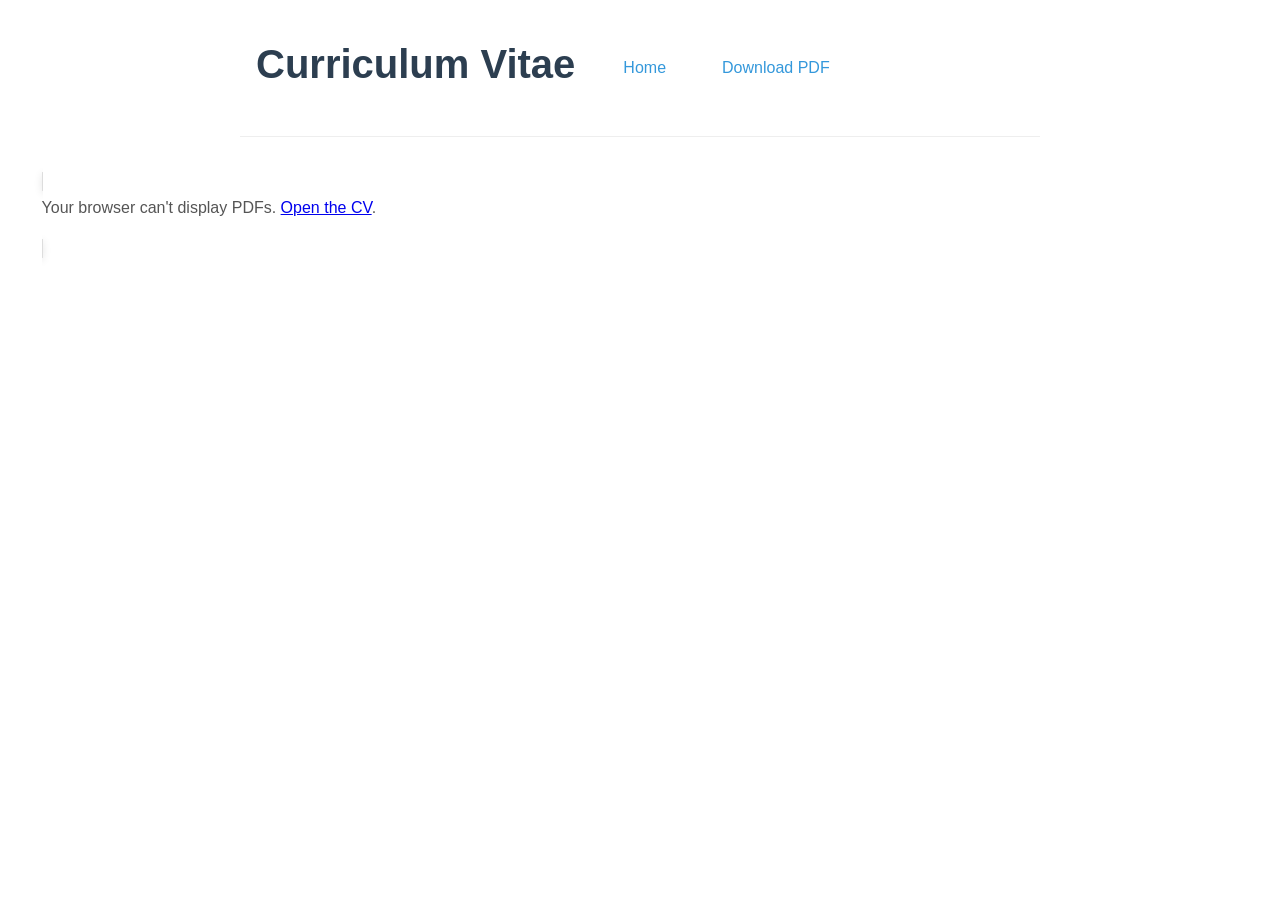
==== cv.html @ fed8469a "full webiste" ====
<!doctype html>
<html lang="en">
<head>
  <meta charset="utf-8">
  <meta name="viewport" content="width=device-width,initial-scale=1">
  <title>Dichen Li — CV</title>
  <meta name="description" content="Curriculum Vitae of Dichen Li - Robotics & AI researcher at UCSD ECE">
  <meta name="author" content="Dichen Li">
  
  <!-- Favicon -->
  <link rel="icon" type="image/x-icon" href="data:image/svg+xml,<svg xmlns='http://www.w3.org/2000/svg' viewBox='0 0 100 100'><text y='.9em' font-size='90'>🤖</text></svg>">
  
  <link rel="stylesheet" href="assets/styles.css">
</head>
<header class="container">
  <h1>Curriculum Vitae</h1>
  <nav>
    <a href="./">Home</a>
    <a href="cv.pdf" download>Download PDF</a>
  </nav>
</header>

<main class="container wide">
  <object data="cv.pdf" type="application/pdf" width="100%" height="900">
    <p>Your browser can't display PDFs. <a href="cv.pdf">Open the CV</a>.</p>
  </object>
</main>
</html>
---- assets/styles.css ----
/* Reset and base styles */
* {
  margin: 0;
  padding: 0;
  box-sizing: border-box;
}

body {
  font-family: -apple-system, BlinkMacSystemFont, 'Segoe UI', Roboto, Oxygen, Ubuntu, Cantarell, sans-serif;
  line-height: 1.6;
  color: #333;
  background-color: #fff;
}

/* Container */
.container {
  max-width: 800px;
  margin: 0 auto;
  padding: 2rem 1rem;
}
/* Wider container variant (used on CV page) */
.container.wide {
  max-width: 1400px;
  width: 96vw;
}

/* Header */
header {
  display: flex;
  align-items: center;
  gap: 2rem;
  margin-bottom: 3rem;
  padding-bottom: 2rem;
  border-bottom: 1px solid #eee;
}

.avatar {
  width: 120px;
  height: 120px;
  border-radius: 50%;
  object-fit: cover;
  border: 3px solid #f0f0f0;
}

header h1 {
  font-size: 2.5rem;
  font-weight: 700;
  color: #2c3e50;
  margin-bottom: 0.5rem;
}

header p {
  color: #666;
  font-size: 1.1rem;
  margin-bottom: 1rem;
}

/* Navigation */
nav {
  display: flex;
  gap: 1.5rem;
  flex-wrap: wrap;
}

nav a {
  color: #3498db;
  text-decoration: none;
  font-weight: 500;
  padding: 0.5rem 1rem;
  border-radius: 6px;
  transition: background-color 0.2s;
}

nav a:hover {
  background-color: #f8f9fa;
  color: #2980b9;
}

/* Main content */
main {
  margin-bottom: 3rem;
}

section {
  margin-bottom: 2.5rem;
}

h2 {
  font-size: 1.8rem;
  font-weight: 600;
  color: #2c3e50;
  margin-bottom: 1rem;
  padding-bottom: 0.5rem;
  border-bottom: 2px solid #ecf0f1;
}

p {
  margin-bottom: 1rem;
  color: #555;
}

ul {
  list-style: none;
  padding-left: 0;
}

li {
  margin-bottom: 0.8rem;
  padding-left: 1.5rem;
  position: relative;
}

li::before {
  content: "•";
  color: #3498db;
  font-weight: bold;
  position: absolute;
  left: 0;
}

/* Publications */
li b {
  color: #2c3e50;
  font-weight: 600;
}

li a {
  color: #3498db;
  text-decoration: none;
  margin-left: 0.5rem;
}

li a:hover {
  text-decoration: underline;
}

/* CV page specific */
object {
  border: 1px solid #ddd;
  border-radius: 8px;
  box-shadow: 0 2px 8px rgba(0,0,0,0.1);
}

/* Footer */
footer {
  text-align: center;
  padding: 2rem 0;
  border-top: 1px solid #eee;
  color: #666;
  font-size: 0.9rem;
}

/* Responsive design */
@media (max-width: 768px) {
  .container {
    padding: 1rem;
  }
  .container.wide {
    max-width: 100%;
    width: 100%;
  }
  
  header {
    flex-direction: column;
    text-align: center;
    gap: 1rem;
  }
  
  .avatar {
    width: 100px;
    height: 100px;
  }
  
  header h1 {
    font-size: 2rem;
  }
  
  nav {
    justify-content: center;
  }
  
  nav a {
    padding: 0.4rem 0.8rem;
    font-size: 0.9rem;
  }
  
  h2 {
    font-size: 1.5rem;
  }
  
  object {
    height: 600px;
  }
}

@media (max-width: 480px) {
  .container {
    padding: 0.5rem;
  }
  .container.wide {
    max-width: 100%;
    width: 100%;
  }
  
  header h1 {
    font-size: 1.8rem;
  }
  
  nav {
    flex-direction: column;
    align-items: center;
  }
  
  object {
    height: 500px;
  }
}

/* Print styles */
@media print {
  body {
    background: white;
  }
  
  nav {
    display: none;
  }
  
  .container {
    max-width: none;
    padding: 0;
  }
}
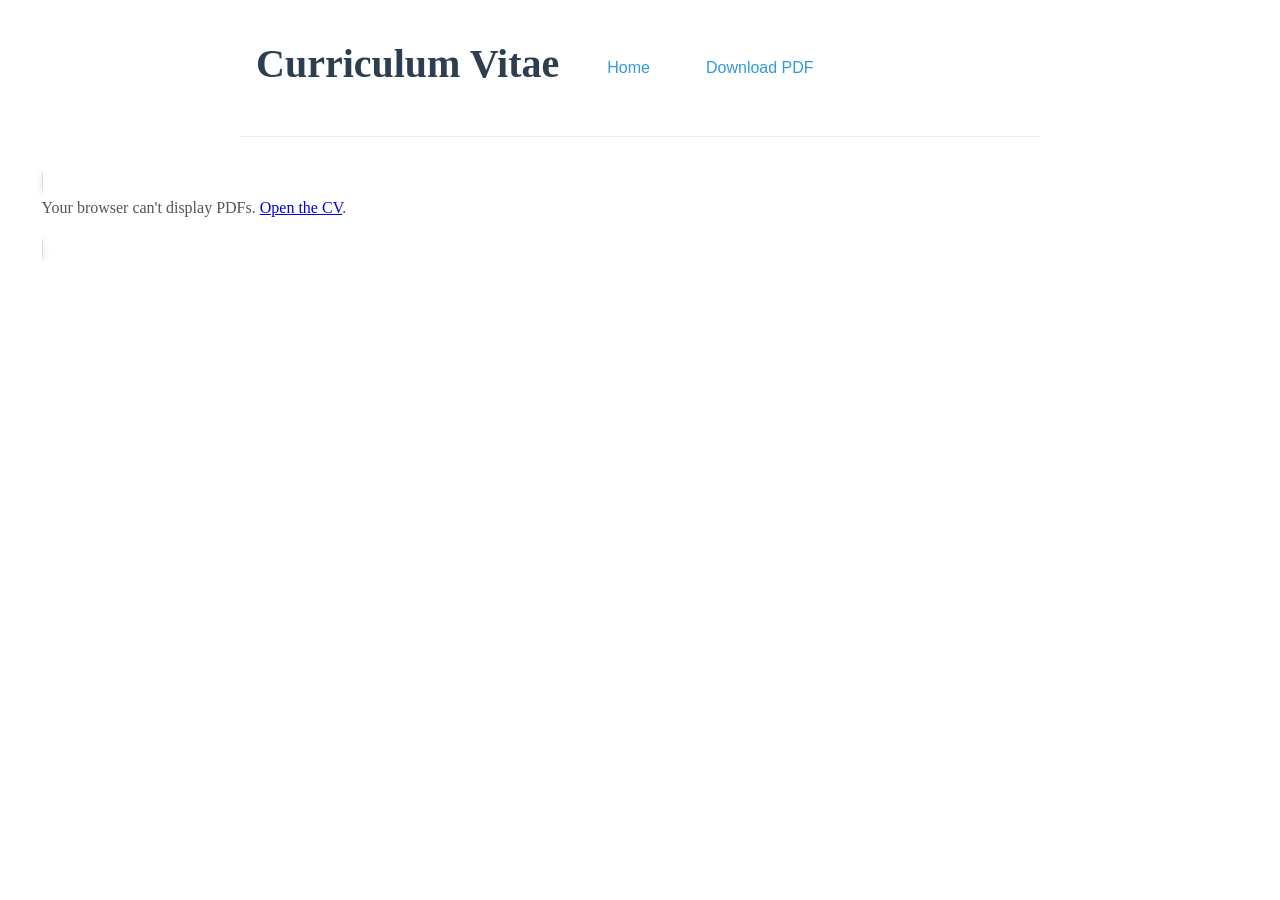
==== commit c2cad22c: "update text and icon" ====
--- a/cv.html
+++ b/cv.html
@@ -8,7 +8,11 @@
   <meta name="author" content="Dichen Li">
   
   <!-- Favicon -->
-  <link rel="icon" type="image/x-icon" href="data:image/svg+xml,<svg xmlns='http://www.w3.org/2000/svg' viewBox='0 0 100 100'><text y='.9em' font-size='90'>🤖</text></svg>">
+  <link rel="icon" type="image/png" sizes="32x32" href="assets/UCSD_icon.png?v=2">
+  <link rel="icon" type="image/png" sizes="16x16" href="assets/UCSD_icon.png?v=2">
+  <link rel="shortcut icon" type="image/png" href="assets/UCSD_icon.png?v=2">
+  <link rel="apple-touch-icon" sizes="180x180" href="assets/UCSD_icon.png?v=2">
+  <link rel="icon" type="image/png" href="/assets/UCSD_icon.png?v=2">
   
   <link rel="stylesheet" href="assets/styles.css">
 </head>
--- a/assets/styles.css
+++ b/assets/styles.css
@@ -6,10 +6,16 @@
 }
 
 body {
-  font-family: -apple-system, BlinkMacSystemFont, 'Segoe UI', Roboto, Oxygen, Ubuntu, Cantarell, sans-serif;
+  font-family: 'Times New Roman', Times, serif;
   line-height: 1.6;
   color: #333;
   background-color: #fff;
+}
+
+/* Restore original sans-serif stack for specific elements */
+header p,
+nav a {
+  font-family: -apple-system, BlinkMacSystemFont, 'Segoe UI', Roboto, Oxygen, Ubuntu, Cantarell, sans-serif;
 }
 
 /* Container */
